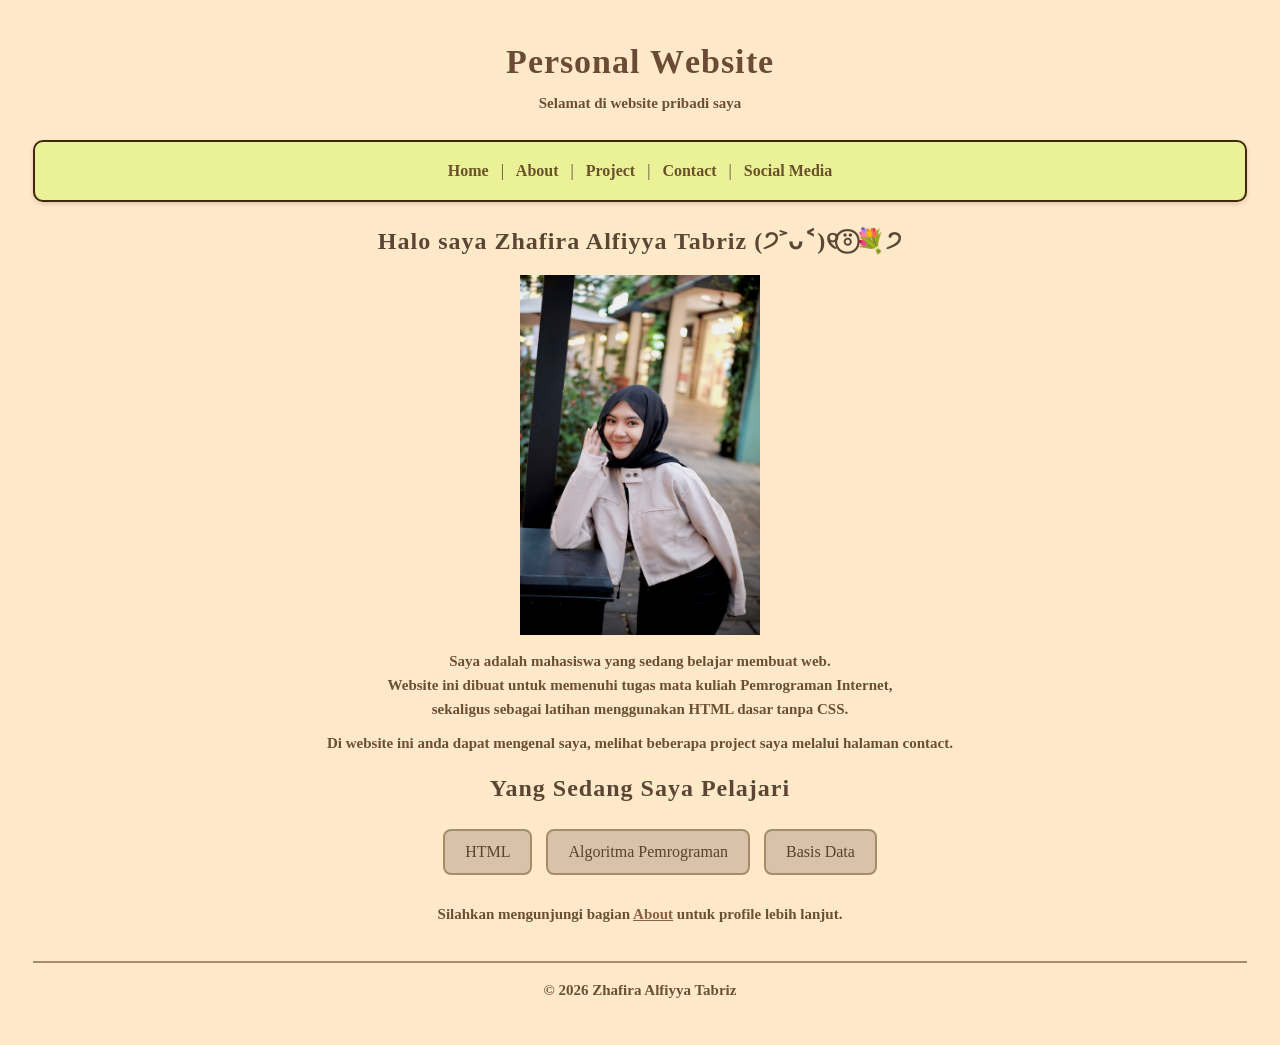
==== index.html @ 2563cc02 "menambahkan animasi judul" ====
<!DOCTYPE html>
<html lang="id">
<head>
    <title>website zhafira cantik^_^</title>
    <link rel="stylesheet" href="style.css">
</head>
<body>
 <h1 class="judul">
    <span>P</span><span>e</span><span>r</span><span>s</span><span>o</span><span>n</span><span>a</span><span>l</span>
    <span>W</span><span>e</span><span>b</span><span>s</span><span>i</span><span>t</span><span>e</span>
</h1>
 <h5>Selamat di website pribadi saya</h5>
<nav> 
    <a href="index.html">Home</a> | 
    <a href="about.html">About</a> | 
    <a href="project.html">Project</a> | 
    <a href="contact.html">Contact</a> |
    <a href="social.html">Social Media</a>
</nav>
<h2> Halo saya Zhafira Alfiyya Tabriz (੭˃ᴗ˂)୧⍤⃝💐੭</h2>
<img
src="WhatsApp Image 2026-09-08 at 12.19.01.jpeg" alt="profil mahasiswa"
width="240"
>
<h5>Saya adalah mahasiswa yang sedang belajar membuat web.<br>Website ini dibuat untuk memenuhi tugas mata kuliah Pemrograman Internet, <br>sekaligus sebagai latihan menggunakan HTML dasar tanpa CSS.</h5>
<h5>Di website ini anda dapat mengenal saya, melihat beberapa project saya melalui halaman contact.</h5>
<h2>Yang Sedang Saya Pelajari</h2>
<ul>
<li>HTML</li>
<li>Algoritma Pemrograman</li>
<li>Basis Data</li>
</ul>
<h5>Silahkan mengunjungi bagian
     <a href="about.htmlgi">About</a> untuk profile lebih lanjut. </h5>
</body>
</html>
<hr>
<h5>© 2026 Zhafira Alfiyya Tabriz</h5>
---- style.css ----
** {
    margin: 0;
    padding: 0;
    box-sizing: border-box;
}

body {
    background-color: #ffe9c8;
    color: #5b4636;
    font-family: Georgia, serif;
    text-align: center;
    padding: 25px;
}

h1 {
    color: #6b4b35;
    font-family: Georgia, serif;
    font-size: 34px;
    margin: 10px 0;
}

h1, h2 {
    letter-spacing: 1px;
}

.judul {
    color: #6b4b35;
    font-family: Georgia, serif;
    font-size: 34px;
    margin: 10px 0;
}

.judul span {
    display: inline-block;
    opacity: 0;
    animation: munculHuruf 0.5s forwards;
}

.judul span:nth-child(1) {
    animation-delay: 0.1s;
}

.judul span:nth-child(2) {
    animation-delay: 0.2s;
}

.judul span:nth-child(3) {
    animation-delay: 0.3s;
}

.judul span:nth-child(4) {
    animation-delay: 0.4s;
}

.judul span:nth-child(5) {
    animation-delay: 0.5s;
}

.judul span:nth-child(6) {
    animation-delay: 0.6s;
}

.judul span:nth-child(7) {
    animation-delay: 0.7s;
}

.judul span:nth-child(8) {
    animation-delay: 0.8s;
}

.judul span:nth-child(9) {
    animation-delay: 0.9s;
}

.judul span:nth-child(10) {
    animation-delay: 1s;
}

.judul span:nth-child(11) {
    animation-delay: 1.1s;
}

.judul span:nth-child(12) {
    animation-delay: 1.2s;
}

.judul span:nth-child(13) {
    animation-delay: 1.3s;
}

.judul span:nth-child(14) {
    animation-delay: 1.4s;
}

.judul span:nth-child(15) {
    animation-delay: 1.5s;
}

@keyframes munculHuruf {
    from {
        opacity: 0;
        transform: translateY(15px);
    }

    to {
        opacity: 1;
        transform: translateY(0);
    }
}

h5 {
    color: #6b4f34;
    font-family: Georgia, serif;
    font-size: 15px;
    line-height: 1.6;
    margin: 10px 0;
}

nav {
    background-color: #ebf197;
    display: flex;
    align-items: center;
    justify-content: center;
    padding: 15px 20px;
    margin: 25px 0;
    border: 2px solid #422709;
    border-radius: 10px;
    flex-wrap: wrap;
    box-shadow: 0 2px 4px rgba(91, 70, 54, 0.2);
}

nav a {
    text-decoration: none;
    color: #685228;
    margin: 5px 12px;
    font-family: Georgia, serif;
    font-weight: bold;
    transition: 0.3s;
}

nav a:hover {
    color: #9b6747;
    font-size: 17px;
}

.hiasan {
    display: flex;
    align-items: center;
    justify-content: space-between;
    margin: 10px 30px;
}

.hiasan img {
    width: 130px;
    height: 100px;
    object-fit: contain;
}

#sapaan {
    color: #704d35;
    font-size: 25px;
    margin: 25px 0 15px;
    animation: bergerak 2s ease-in-out infinite;
}

@keyframes bergerak {
    0% {
        transform: translateX(0);
    }

    50% {
        transform: translateX(10px);
    }

    100% {
        transform: translateX(0);
    }
}

.foto-profil {
    width: 240px;
    height: 240px;
    object-fit: cover;
    padding: 7px;
    border: 5px solid #a88b6c;
    margin: 15px;
    border-radius: 50%;
    animation: muncul 2s ease-in;
}

@keyframes muncul {
    from {
        opacity: 0;
    }

    to {
        opacity: 1;
    }
}

.deskripsi {
    max-width: 650px;
    margin: 12px auto;
}

ul {
    display: flex;
    justify-content: center;
    align-items: center;
    margin: 20px 0;
    flex-wrap: wrap;
}

li {
    background-color: #d8c2a8;
    color: #594331;
    list-style: none;
    padding: 12px 20px;
    border: 2px solid #a88b6c;
    margin: 7px;
    border-radius: 8px;
    transition: 0.3s;
}

.html {
    background-color: #f7877f;
}

.algoritma {
    background-color: #d2ee6b;
}

.basis {
    background-color: #ec72d2;
}

li:hover {
    background-color: #c6a987;
    font-weight: bold;
}

a {
    color: #8b6045;
}

a:hover {
    color: #a6533c;
    transition: 0.3s;
}

hr {
    border: none;
    border-top: 2px solid #a88b6c;
    margin: 35px 0 15px;
}

@keyframes muncul {
    from {
        opacity: 0;
    }

    to {
        opacity: 1;
    }
}

@media (max-width: 768px) {

    body {
        padding: 15px;
    }

    nav {
        justify-content: center;
    }

    nav a {
        margin: 6px 8px;
    }

    .hiasan {
        justify-content: center;
    }

    .hiasan img {
        width: 100px;
        height: 80px;
    }

    .foto-profil {
        width: 200px;
        height: 200px;
    }

    h1 {
        font-size: 28px;
    }

    #sapaan {
        font-size: 21px;
    }
}
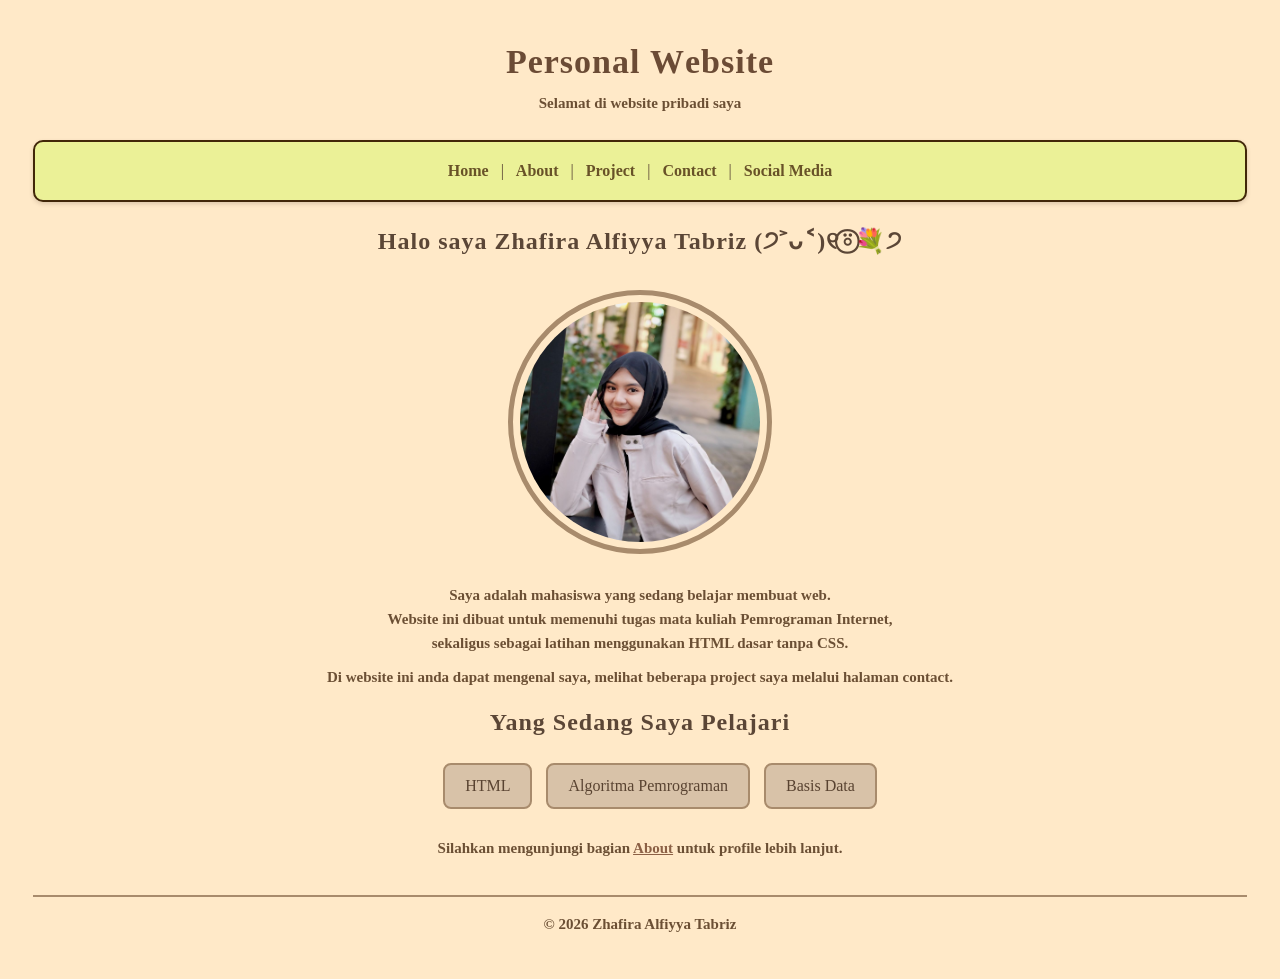
==== commit 25045b81: "menambahkan animasi judul" ====
--- a/index.html
+++ b/index.html
@@ -19,8 +19,10 @@
 </nav>
 <h2> Halo saya Zhafira Alfiyya Tabriz (੭˃ᴗ˂)୧⍤⃝💐੭</h2>
 <img
-src="WhatsApp Image 2026-09-08 at 12.19.01.jpeg" alt="profil mahasiswa"
-width="240"
+    class="foto-profil"
+    src="WhatsApp Image 2026-09-08 at 12.19.01.jpeg"
+    alt="profil mahasiswa"
+    width="240"
 >
 <h5>Saya adalah mahasiswa yang sedang belajar membuat web.<br>Website ini dibuat untuk memenuhi tugas mata kuliah Pemrograman Internet, <br>sekaligus sebagai latihan menggunakan HTML dasar tanpa CSS.</h5>
 <h5>Di website ini anda dapat mengenal saya, melihat beberapa project saya melalui halaman contact.</h5>
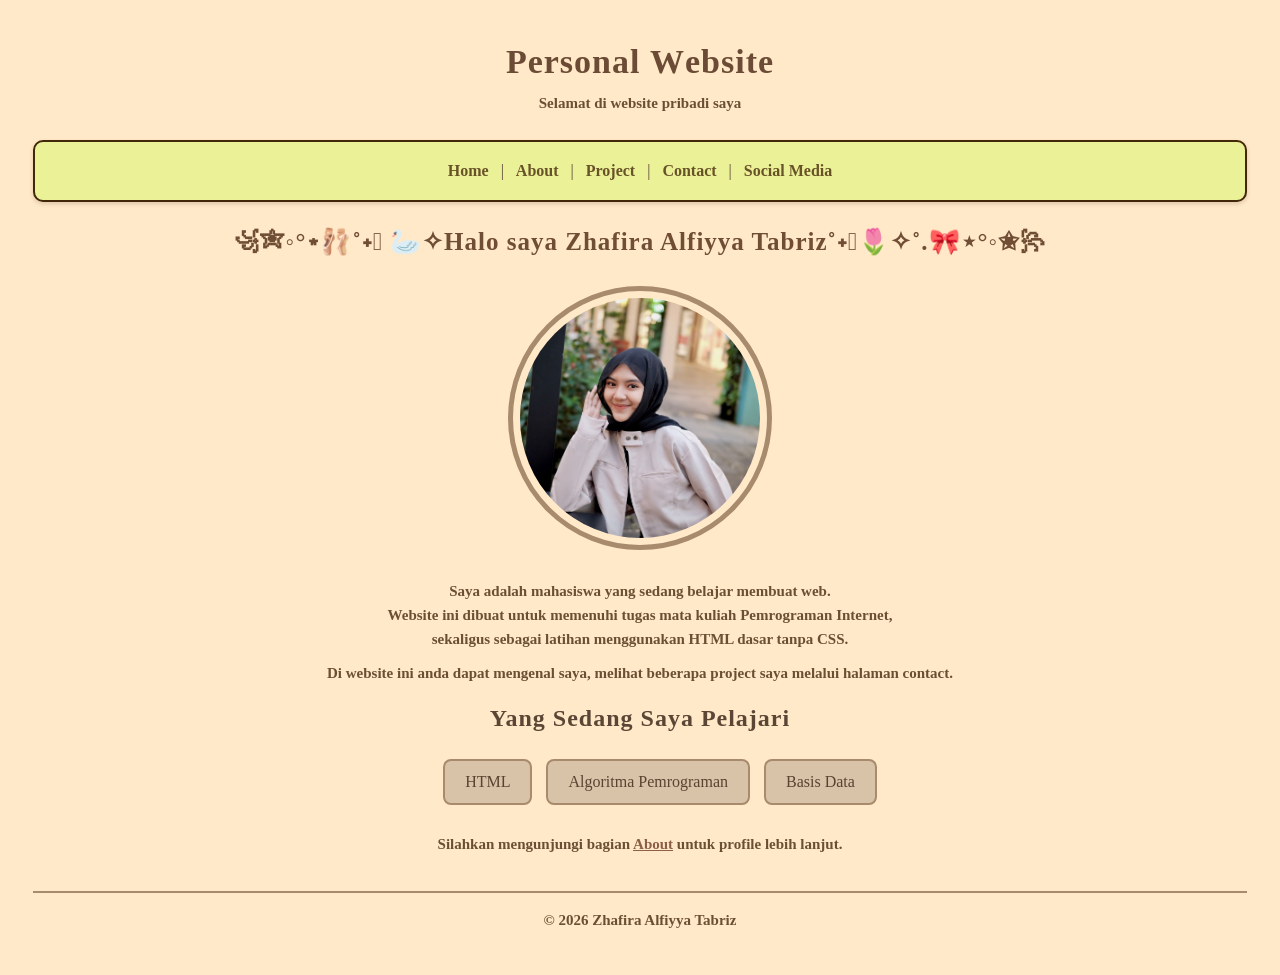
==== commit 5177b611: "menambahkan animasi judul" ====
--- a/index.html
+++ b/index.html
@@ -17,7 +17,7 @@
     <a href="contact.html">Contact</a> |
     <a href="social.html">Social Media</a>
 </nav>
-<h2> Halo saya Zhafira Alfiyya Tabriz (੭˃ᴗ˂)୧⍤⃝💐੭</h2>
+<h2 id="sapaan">꧁✬◦°⋆🩰˚˖𓍢 🦢✧Halo saya Zhafira Alfiyya Tabriz˚˖𓍢🌷✧˚.🎀⋆°◦✬꧂</h2>
 <img
     class="foto-profil"
     src="WhatsApp Image 2026-09-08 at 12.19.01.jpeg"
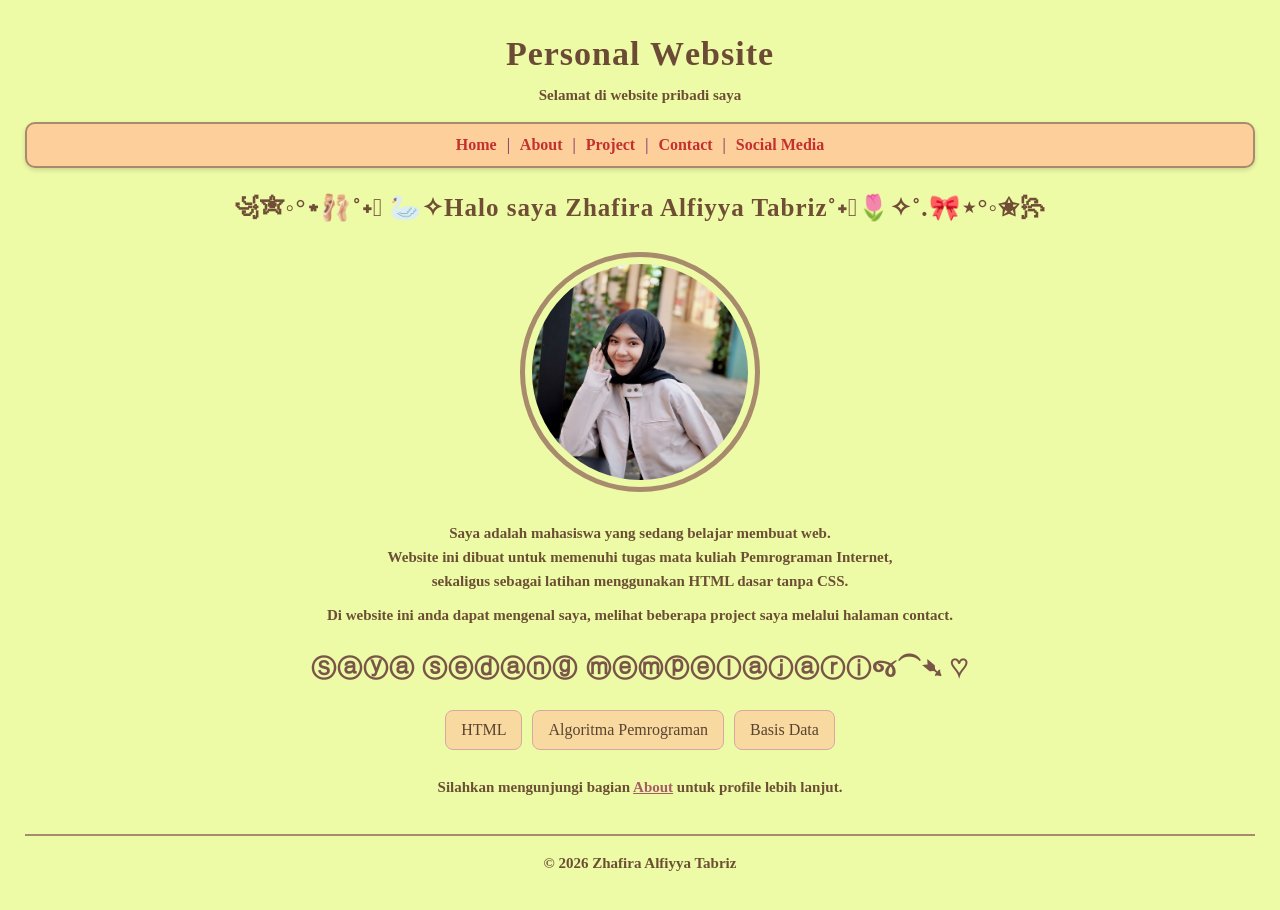
==== commit a2fdedc7: "menambahkan style.css pada about.html berimajinasi" ====
--- a/index.html
+++ b/index.html
@@ -24,16 +24,17 @@
     alt="profil mahasiswa"
     width="240"
 >
-<h5>Saya adalah mahasiswa yang sedang belajar membuat web.<br>Website ini dibuat untuk memenuhi tugas mata kuliah Pemrograman Internet, <br>sekaligus sebagai latihan menggunakan HTML dasar tanpa CSS.</h5>
+<h5>Saya adalah mahasiswa yang sedang belajar membuat web.
+    <br>Website ini dibuat untuk memenuhi tugas mata kuliah Pemrograman Internet, <br>sekaligus sebagai latihan menggunakan HTML dasar tanpa CSS.</h5>
 <h5>Di website ini anda dapat mengenal saya, melihat beberapa project saya melalui halaman contact.</h5>
-<h2>Yang Sedang Saya Pelajari</h2>
+<h2>Ⓢⓐⓨⓐ ⓢⓔⓓⓐⓝⓖ ⓜⓔⓜⓟⓔⓛⓐⓙⓐⓡⓘજ⁀➴ ♡</h2>
 <ul>
 <li>HTML</li>
 <li>Algoritma Pemrograman</li>
 <li>Basis Data</li>
 </ul>
 <h5>Silahkan mengunjungi bagian
-     <a href="about.htmlgi">About</a> untuk profile lebih lanjut. </h5>
+     <a href="about.html">About</a> untuk profile lebih lanjut. </h5>
 </body>
 </html>
 <hr>
--- a/style.css
+++ b/style.css
@@ -299,4 +299,1118 @@
     #sapaan {
         font-size: 21px;
     }
+}
+
+* {
+    margin: 0;
+    padding: 0;
+    box-sizing: border-box;
+}
+
+body {
+    background-color: #edfaa6;
+    color: #6d2163;
+    font-family: Georgia, serif;
+    text-align: center;
+    padding: 25px;
+}
+
+nav {
+    background-color: #fabd95;
+    display: flex;
+    justify-content: center;
+    align-items: center;
+    padding: 12px 20px;
+    margin: 15px 0;
+    flex-wrap: wrap;
+    border: 2px solid #a88b6c;
+}
+
+nav a {
+    text-decoration: none;
+    color: #594331;
+    margin: 0 10px;
+    transition: 0.3s;
+}
+
+nav a:hover {
+    color: #9b5e3c;
+    font-weight: bold;
+}
+
+h1 {
+    color: #6b4f3b;
+    font-size: 34px;
+    margin: 15px 0;
+}
+
+h2 {
+    color: #795548;
+    font-size: 25px;
+    margin: 25px 0 10px;
+}
+
+h5 {
+    font-size: 15px;
+    margin: 10px 0;
+    line-height: 1.6;
+}
+
+.profile {
+    background-color: #ead9c3;
+    width: 80%;
+    max-width: 800px;
+    margin: 20px auto;
+    padding: 25px;
+    border: 2px solid #a88b6c;
+    border-radius: 12px;
+}
+
+table {
+    width: 80%;
+    max-width: 700px;
+    margin: 20px auto;
+    border-collapse: collapse;
+    background-color: #f8efe3;
+}
+
+td {
+    padding: 10px;
+    border: 1px solid #a88b6c;
+}
+
+td:first-child {
+    font-weight: bold;
+    background-color: #d8c2a8;
+}
+
+li {
+    list-style-position: inside;
+    background-color: #d8c2a8;
+    padding: 10px 15px;
+    margin: 5px;
+    border: 1px solid #a88b6c;
+    border-radius: 8px;
+    transition: 0.3s;
+}
+ol li {
+    max-width: 250px;
+}
+
+li {
+    list-style-position: inside;
+    background-color: #d8c2a8;
+    padding: 10px 15px;
+    border: 1px solid #a88b6c;
+    border-radius: 8px;
+    transition: 0.3s;
+}
+
+li:hover {
+    background-color: #c9ad8a;
+    transform: translateY(-3px);
+}
+
+a {
+    color: #805b43;
+}
+
+a:hover {
+    color: #a65f3c;
+    transition: 0.3s;
+}
+
+footer {
+    margin-top: 30px;
+    padding: 15px;
+    background-color: #d8c2a8;
+    border-top: 2px solid #a88b6c;
+}
+
+h1 {
+    animation: fadeIn 2s ease-in;
+}
+
+@keyframes fadeIn {
+    from {
+        opacity: 0;
+        transform: translateY(-15px);
+    }
+
+    to {
+        opacity: 1;
+        transform: translateY(0);
+    }
+}
+
+@media (max-width: 768px) {
+    .profile {
+        width: 95%;
+    }
+
+    table {
+        width: 95%;
+    }
+
+    nav a {
+        margin: 5px 8px;
+    }
+
+    h1 {
+        font-size: 28px;
+    }
+}
+
+@media (max-width: 480px) {
+    body {
+        padding: 15px;
+    }
+
+    h1 {
+        font-size: 24px;
+    }
+
+    h2 {
+        font-size: 21px;
+    }
+
+    table {
+        font-size: 13px;
+    }
+}
+
+.profile {
+    background-color: #fff4c7;
+    width: 80%;
+    max-width: 800px;
+    margin: 25px auto;
+    padding: 30px;
+    border: 2px solid #d9a6a6;
+    border-radius: 15px;
+    box-shadow: 0 4px 8px rgba(180, 130, 120, 0.2);
+}
+
+.foto-about {
+    width: 210px;
+    height: 210px;
+    object-fit: cover;
+    display: block;
+    margin: 15px auto;
+    padding: 8px;
+    border: 5px solid #e6b8b8;
+    border-radius: 50%;
+    animation: fotoMuncul 2s ease-in, fotoMelayang 3s ease-in-out 2s infinite;
+    transition: 0.3s;
+}
+
+.foto-about:hover {
+    border: 5px solid #f3b9c1;
+}
+
+.judul-animasi {
+    color: #a75d68;
+    font-family: Georgia, serif;
+    font-size: 30px;
+    margin: 20px 0;
+}
+
+.judul-animasi span {
+    display: inline-block;
+    opacity: 0;
+
+    animation-name: munculHuruf;
+    animation-duration: 0.5s;
+    animation-fill-mode: forwards;
+}
+
+.judul-animasi .spasi {
+    width: 20px;
+}
+
+
+.judul-animasi span:nth-child(1) {
+    animation-delay: 0.1s;
+}
+
+.judul-animasi span:nth-child(2) {
+    animation-delay: 0.2s;
+}
+
+.judul-animasi span:nth-child(3) {
+    animation-delay: 0.3s;
+}
+
+.judul-animasi span:nth-child(4) {
+    animation-delay: 0.4s;
+}
+
+.judul-animasi span:nth-child(5) {
+    animation-delay: 0.5s;
+}
+
+.judul-animasi span:nth-child(6) {
+    animation-delay: 0.6s;
+}
+
+.judul-animasi span:nth-child(7) {
+    animation-delay: 0.7s;
+}
+
+.judul-animasi span:nth-child(8) {
+    animation-delay: 0.8s;
+}
+
+.judul-animasi span:nth-child(9) {
+    animation-delay: 0.9s;
+}
+
+.judul-animasi span:nth-child(10) {
+    animation-delay: 1s;
+}
+
+.judul-animasi span:nth-child(11) {
+    animation-delay: 1.1s;
+}
+
+.judul-animasi span:nth-child(12) {
+    animation-delay: 1.2s;
+}
+
+.judul-animasi span:nth-child(13) {
+    animation-delay: 1.3s;
+}
+
+.judul-animasi span:nth-child(14) {
+    animation-delay: 1.4s;
+}
+
+.judul-animasi span:nth-child(15) {
+    animation-delay: 1.5s;
+}
+
+.judul-animasi span:nth-child(16) {
+    animation-delay: 1.6s;
+}
+
+.judul-animasi span:nth-child(17) {
+    animation-delay: 1.7s;
+}
+
+.judul-animasi span:nth-child(18) {
+    animation-delay: 1.8s;
+}
+
+@keyframes munculHuruf {
+
+    from {
+        opacity: 0;
+        transform: translateY(15px);
+    }
+
+    to {
+        opacity: 1;
+        transform: translateY(0);
+    }
+
+}
+
+@keyframes fotoMuncul {
+
+    from {
+        opacity: 0;
+        transform: translateY(40px);
+    }
+
+    to {
+        opacity: 1;
+        transform: translateY(0);
+    }
+
+}
+
+@keyframes fotoMelayang {
+    0% {
+        transform: translateY(0);
+    }
+
+    50% {
+        transform: translateY(-10px);
+    }
+
+    100% {
+        transform: translateY(0);
+    }
+}
+
+.profile h2 {
+    color: #b66a76;
+    font-size: 24px;
+    margin: 10px 0 15px;
+}
+
+.profile h5 {
+    color: #70524b;
+    font-size: 15px;
+    line-height: 1.6;
+    margin: 10px 0;
+}
+
+table {
+    width: 80%;
+    max-width: 700px;
+    margin: 20px auto;
+
+    background-color: #fffaf0;
+    border-collapse: collapse;
+}
+
+td {
+    padding: 10px;
+    border: 1px solid #d9a6a6;
+}
+
+td:first-child {
+    background-color: #f8d9a0;
+    font-weight: bold;
+}
+
+ul,
+ol {
+    display: flex;
+    justify-content: center;
+    align-items: center;
+
+    flex-wrap: wrap;
+
+    margin: 20px auto;
+    padding: 0;
+}
+
+li {
+    background-color: #f8d9a0;
+
+    padding: 10px 15px;
+    margin: 5px;
+
+    border: 1px solid #d9a6a6;
+    border-radius: 8px;
+
+    list-style-position: inside;
+
+    transition: 0.3s;
+}
+
+li:hover {
+    background-color: #f3b9c1;
+    color: #6e4148;
+    font-weight: bold;
+}
+
+ul li {
+    animation: hobiMasuk 1s ease-out forwards;
+    opacity: 0;
+}
+
+@keyframes hobiMasuk {
+    from {
+        opacity: 0;
+        transform: translateX(50px);
+    }
+
+    to {
+        opacity: 1;
+        transform: translateX(0);
+    }
+}
+
+ul li:nth-child(1) {
+    animation-delay: 0.2s;
+}
+
+ul li:nth-child(2) {
+    animation-name: hobiMasukKiri;
+    animation-delay: 0.5s;
+}
+
+ul li:nth-child(3) {
+    animation-delay: 0.8s;
+}
+
+ul li:nth-child(4) {
+    animation-name: hobiMasukKiri;
+    animation-delay: 1.1s;
+}
+
+@keyframes hobiMasukKiri {
+    from {
+        opacity: 0;
+        transform: translateX(-50px);
+    }
+
+    to {
+        opacity: 1;
+        transform: translateX(0);
+    }
+}
+
+ol li {
+    animation: pendidikanMelayang 1s ease-in-out infinite;
+}
+
+@keyframes pendidikanMelayang {
+    0% {
+        transform: translateY(0);
+    }
+
+    50% {
+        transform: translateY(-6px);
+    }
+
+    100% {
+        transform: translateY(0);
+    }
+}
+
+ol li:nth-child(1) {
+    animation-delay: 0s;
+}
+
+ol li:nth-child(2) {
+    animation-delay: 0.4s;
+}
+
+ol li:nth-child(3) {
+    animation-delay: 0.8s;
+}
+
+ol li:nth-child(4) {
+    animation-delay: 1.2s;
+}
+
+@keyframes hobiMelayang {
+    0% {
+        transform: translateY(0);
+    }
+
+    50% {
+        transform: translateY(-5px);
+    }
+
+    100% {
+        transform: translateY(0);
+    }
+}
+
+nav a {
+    text-decoration: none;
+    color: #79545a;
+    margin: 0 10px;
+
+    transition: 0.3s;
+}
+
+nav a:hover {
+    color: #d16b82;
+    font-weight: bold;
+}
+
+a {
+    color: #a75d68;
+}
+
+a:hover {
+    color: #d16b82;
+    transition: 0.3s;
+}
+
+@media (max-width: 768px) {
+
+    .profile {
+        width: 95%;
+    }
+
+    table {
+        width: 95%;
+    }
+
+    .foto-about {
+        width: 180px;
+        height: 180px;
+    }
+
+    nav a {
+        margin: 5px 8px;
+    }
+
+    .judul-animasi {
+        font-size: 26px;
+    }
+
+}
+
+
+@media (max-width: 480px) {
+
+    .profile {
+        padding: 20px;
+    }
+
+    .foto-about {
+        width: 150px;
+        height: 150px;
+    }
+
+    .judul-animasi {
+        font-size: 22px;
+    }
+
+    table {
+        font-size: 13px;
+    }
+
+}
+
+.nama-animasi span {
+    display: inline-block;
+    opacity: 0;
+    animation: namaMuncul 0.5s forwards;
+}
+
+.nama-animasi span:nth-child(1) {
+    animation-delay: 0.1s;
+}
+
+.nama-animasi span:nth-child(2) {
+    animation-delay: 0.2s;
+}
+
+.nama-animasi span:nth-child(3) {
+    animation-delay: 0.3s;
+}
+
+.nama-animasi span:nth-child(4) {
+    animation-delay: 0.4s;
+}
+
+.nama-animasi span:nth-child(5) {
+    animation-delay: 0.5s;
+}
+
+.nama-animasi span:nth-child(6) {
+    animation-delay: 0.6s;
+}
+
+.nama-animasi span:nth-child(7) {
+    animation-delay: 0.7s;
+}
+
+.nama-animasi span:nth-child(8) {
+    animation-delay: 0.8s;
+}
+
+.nama-animasi span:nth-child(9) {
+    animation-delay: 0.9s;
+}
+
+.nama-animasi span:nth-child(10) {
+    animation-delay: 1s;
+}
+
+.nama-animasi span:nth-child(11) {
+    animation-delay: 1.1s;
+}
+
+.nama-animasi span:nth-child(12) {
+    animation-delay: 1.2s;
+}
+
+.nama-animasi span:nth-child(13) {
+    animation-delay: 1.3s;
+}
+
+.nama-animasi span:nth-child(14) {
+    animation-delay: 1.4s;
+}
+
+.nama-animasi span:nth-child(15) {
+    animation-delay: 1.5s;
+}
+
+.nama-animasi span:nth-child(16) {
+    animation-delay: 1.6s;
+}
+
+.nama-animasi span:nth-child(17) {
+    animation-delay: 1.7s;
+}
+
+.nama-animasi span:nth-child(18) {
+    animation-delay: 1.8s;
+}
+
+.nama-animasi span:nth-child(19) {
+    animation-delay: 1.9s;
+}
+
+.nama-animasi span:nth-child(20) {
+    animation-delay: 2s;
+}
+
+.nama-animasi span:nth-child(21) {
+    animation-delay: 2.1s;
+}
+
+@keyframes namaMuncul {
+    from {
+        opacity: 0;
+        transform: translateY(10px);
+    }
+
+    to {
+        opacity: 1;
+        transform: translateY(0);
+    }
+}
+
+#project-header {
+    color: #6b4f3b;
+    font-family: Georgia, serif;
+    font-size: 34px;
+    margin: 20px 0;
+    animation: projectMuncul 1.5s ease-in;
+}
+
+.judul-project {
+    color: #a75d68;
+    font-family: Georgia, serif;
+    font-size: 25px;
+    margin: 25px 0 10px;
+}
+
+.project-img {
+    width: 300px;
+    height: 220px;
+    object-fit: cover;
+    margin: 20px auto;
+    padding: 8px;
+    border: 4px solid #d9a6a6;
+    border-radius: 12px;
+    background-color: #fff4c7;
+    transition: 0.3s;
+    animation: projectFoto 2s ease-in;
+}
+
+.project-img:hover {
+    transform: translateY(-5px);
+    border: 4px solid #f3b9c1;
+}
+
+.teknologi {
+    display: flex;
+    justify-content: center;
+    align-items: center;
+    flex-wrap: wrap;
+    margin: 20px auto;
+    padding: 0;
+}
+
+.teknologi li {
+    background-color: #f8d9a0;
+    color: #6d2163;
+    padding: 10px 15px;
+    margin: 5px;
+    border: 1px solid #d9a6a6;
+    border-radius: 8px;
+    list-style-position: inside;
+    transition: 0.3s;
+}
+
+.teknologi li:hover {
+    background-color: #f3b9c1;
+    color: #6e4148;
+    font-weight: bold;
+}
+
+table {
+    width: 80%;
+    max-width: 800px;
+    margin: 20px auto;
+    border-collapse: collapse;
+    background-color: #fffaf0;
+}
+
+th {
+    background-color: #f8d9a0;
+    color: #6d2163;
+    padding: 12px;
+    border: 1px solid #d9a6a6;
+}
+
+td {
+    padding: 10px;
+    border: 1px solid #d9a6a6;
+}
+
+tr:hover {
+    background-color: #fce1df;
+    transition: 0.3s;
+}
+
+@keyframes projectMuncul {
+    from {
+        opacity: 0;
+        transform: translateY(-15px);
+    }
+
+    to {
+        opacity: 1;
+        transform: translateY(0);
+    }
+}
+
+@keyframes projectFoto {
+    from {
+        opacity: 0;
+        transform: translateY(25px);
+    }
+
+    to {
+        opacity: 1;
+        transform: translateY(0);
+    }
+}
+
+
+@media (max-width: 768px) {
+
+    .project-img {
+        width: 80%;
+        height: 200px;
+    }
+
+    table {
+        width: 95%;
+    }
+
+}
+
+@media (max-width: 480px) {
+
+    #project-header {
+        font-size: 28px;
+    }
+
+    .project-img {
+        width: 95%;
+        height: 180px;
+    }
+
+    table {
+        font-size: 13px;
+    }
+
+}
+
+.project-img {
+    width: 300px;
+    height: 200px;
+    object-fit: cover;
+    margin: 15px auto;
+    padding: 8px;
+    border: 3px solid #e6b8b8;
+    border-radius: 10px;
+
+    animation: gambarGerak 3s ease-in-out infinite;
+}
+
+@keyframes gambarGerak {
+    0% {
+        transform: translateY(0);
+    }
+
+    50% {
+        transform: translateY(-10px);
+    }
+
+    100% {
+        transform: translateY(0);
+    }
+}
+
+h3 {
+    animation: judulProject 2s ease-in-out infinite alternate;
+}
+
+@keyframes judulProject {
+    from {
+        transform: translateX(-5px);
+    }
+
+    to {
+        transform: translateX(5px);
+    }
+}
+
+.daftar-animasi span {
+    display: inline-block;
+    opacity: 0;
+    animation: munculProject 0.5s forwards;
+}
+
+.daftar-animasi .spasi {
+    width: 15px;
+}
+
+.daftar-animasi span:nth-child(1) {
+    animation-delay: 0.1s;
+}
+
+.daftar-animasi span:nth-child(2) {
+    animation-delay: 0.2s;
+}
+
+.daftar-animasi span:nth-child(3) {
+    animation-delay: 0.3s;
+}
+
+.daftar-animasi span:nth-child(4) {
+    animation-delay: 0.4s;
+}
+
+.daftar-animasi span:nth-child(5) {
+    animation-delay: 0.5s;
+}
+
+.daftar-animasi span:nth-child(6) {
+    animation-delay: 0.6s;
+}
+
+.daftar-animasi span:nth-child(8) {
+    animation-delay: 0.8s;
+}
+
+.daftar-animasi span:nth-child(9) {
+    animation-delay: 0.9s;
+}
+
+.daftar-animasi span:nth-child(10) {
+    animation-delay: 1s;
+}
+
+.daftar-animasi span:nth-child(11) {
+    animation-delay: 1.1s;
+}
+
+.daftar-animasi span:nth-child(12) {
+    animation-delay: 1.2s;
+}
+
+.daftar-animasi span:nth-child(13) {
+    animation-delay: 1.3s;
+}
+
+.daftar-animasi span:nth-child(14) {
+    animation-delay: 1.4s;
+}
+
+@keyframes munculProject {
+    from {
+        opacity: 0;
+        transform: translateY(15px);
+    }
+
+    to {
+        opacity: 1;
+        transform: translateY(0);
+    }
+}
+
+.contact-box {
+    background-color: #f8e9ab;
+    width: 85%;
+    max-width: 800px;
+    margin: 25px auto;
+    padding: 30px;
+    border: 2px solid #a72c2c;
+    border-radius: 15px;
+}
+
+nav {
+    background-color: #fdcf9a;
+    display: flex;
+    justify-content: center;
+    align-items: center;
+    padding: 12px 20px;
+    margin: 15px 0;
+    flex-wrap: wrap;
+    border: 2px solid #a88b6c;
+}
+
+nav a {
+    text-decoration: none;
+    color: #5c260d;
+    margin: 0 10px;
+    transition: 0.3s;
+}
+
+nav a {
+    text-decoration: none;
+    color: #c43030;
+    margin: 0 10px;
+    transition: 0.3s;
+}
+
+nav a:hover {
+    color: #4d0515;
+    font-weight: bold;
+}
+
+.contact-title {
+    color: #922232;
+    font-family: Georgia, serif;
+    font-size: 30px;
+    margin: 20px 0;
+}
+
+.contact-title {
+    color: #922232;
+    font-size: 34px;
+    margin: 20px 0;
+    display: inline-block;
+
+    animation: contactGerak 1s ease-in-out infinite !important;
+}
+
+@keyframes contactGerak {
+    0% {
+        transform: translateY(0);
+    }
+
+    25% {
+        transform: translateY(-12px);
+    }
+
+    50% {
+        transform: translateY(0);
+    }
+
+    75% {
+        transform: translateY(12px);
+    }
+
+    100% {
+        transform: translateY(0);
+    }
+}
+
+.contact-box h2 {
+    color: #6d1623;
+    font-size: 25px;
+    margin: 20px 0 10px;
+}
+
+.contact-box p {
+    color: #af3f26;
+    font-size: 15px;
+    line-height: 1.6;
+}
+
+.contact-box table {
+    width: 100%;
+    max-width: 700px;
+    margin: 20px auto;
+    background-color: #f8dd85;
+    border-collapse: collapse;
+}
+
+.contact-box th,
+.contact-box td {
+    padding: 10px;
+    border: 1px solid #f56767;
+}
+
+.contact-box thead th {
+    background-color: #e2e463;
+    color: #7a2834;
+}
+
+.contact-box th {
+    background-color: #fdd58b;
+    color: #5e3026;
+}
+
+input,
+select,
+textarea {
+    padding: 8px;
+    border: 1px solid #d9a6a6;
+    border-radius: 6px;
+    background-color: #fffaf0;
+}
+
+button {
+    padding: 10px 18px;
+    margin: 5px;
+    border: 1px solid #d9a6a6;
+    border-radius: 8px;
+    background-color: #f3b9c1;
+    color: #6e4148;
+    transition: 0.3s;
+}
+
+button:hover {
+    background-color: #f8d9a0;
+    font-weight: bold;
+    transform: translateY(-3px);
+}
+
+.contact-title {
+    animation: contactMuncul 1.5s ease-in;
+}
+
+@keyframes contactMuncul {
+    from {
+        opacity: 0;
+        transform: translateY(-15px);
+    }
+
+    to {
+        opacity: 1;
+        transform: translateY(0);
+    }
+}
+
+@media (max-width: 768px) {
+    .contact-box {
+        width: 95%;
+        padding: 20px;
+    }
+
+    .contact-box table {
+        width: 100%;
+    }
+
+    input,
+    select,
+    textarea {
+        max-width: 100%;
+    }
+}
+
+@media (max-width: 480px) {
+    .contact-box {
+        padding: 15px;
+    }
+
+    .contact-title {
+        font-size: 24px;
+    }
+
+    .contact-box h2 {
+        font-size: 21px;
+    }
+
+    .contact-box table {
+        font-size: 13px;
+    }
 }
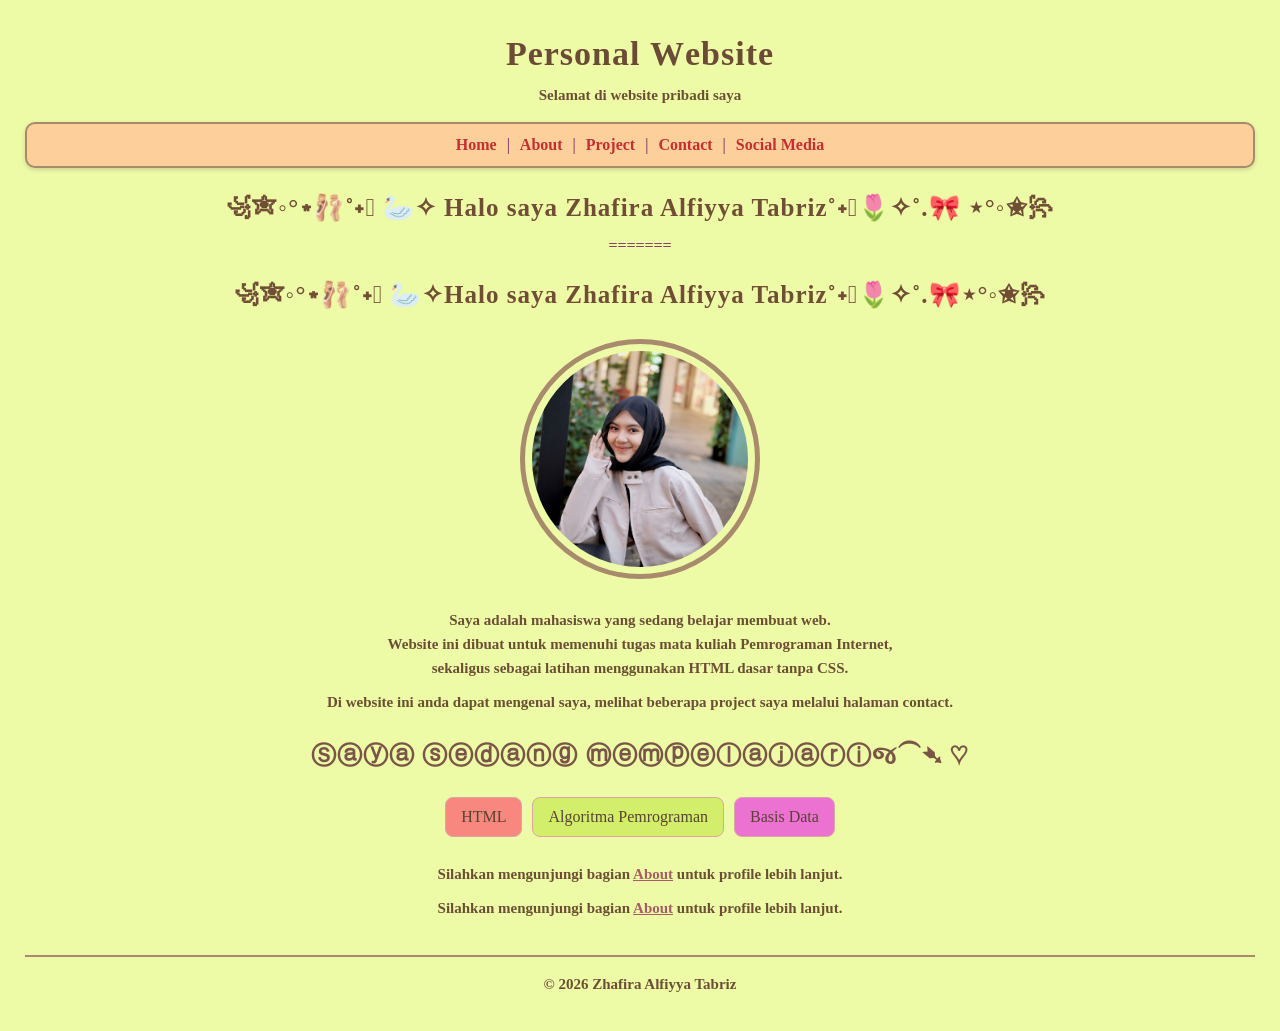
==== commit fca46dc2: "Update portofolio Zhafira" ====
--- a/index.html
+++ b/index.html
@@ -10,17 +10,21 @@
     <span>W</span><span>e</span><span>b</span><span>s</span><span>i</span><span>t</span><span>e</span>
 </h1>
  <h5>Selamat di website pribadi saya</h5>
-<nav> 
+<nav>
     <a href="index.html">Home</a> | 
     <a href="about.html">About</a> | 
     <a href="project.html">Project</a> | 
     <a href="contact.html">Contact</a> |
     <a href="social.html">Social Media</a>
 </nav>
+
+<h2 id="sapaan">꧁✬◦°⋆🩰˚˖𓍢 🦢✧ Halo saya Zhafira Alfiyya Tabriz˚˖𓍢🌷✧˚.🎀 ⋆°◦✬꧂</h2>
+=======
 <h2 id="sapaan">꧁✬◦°⋆🩰˚˖𓍢 🦢✧Halo saya Zhafira Alfiyya Tabriz˚˖𓍢🌷✧˚.🎀⋆°◦✬꧂</h2>
+
 <img
     class="foto-profil"
-    src="WhatsApp Image 2026-09-08 at 12.19.01.jpeg"
+    src="Foto Index.jpeg"
     alt="profil mahasiswa"
     width="240"
 >
@@ -29,12 +33,20 @@
 <h5>Di website ini anda dapat mengenal saya, melihat beberapa project saya melalui halaman contact.</h5>
 <h2>Ⓢⓐⓨⓐ ⓢⓔⓓⓐⓝⓖ ⓜⓔⓜⓟⓔⓛⓐⓙⓐⓡⓘજ⁀➴ ♡</h2>
 <ul>
-<li>HTML</li>
-<li>Algoritma Pemrograman</li>
-<li>Basis Data</li>
+    <li class="html">HTML</li>
+    <li class="algoritma">Algoritma Pemrograman</li>
+    <li class="basis">Basis Data</li>
 </ul>
+
+<h5>
+    Silahkan mengunjungi bagian
+    <a href="about.html">About</a>
+    untuk profile lebih lanjut.
+</h5>
+
 <h5>Silahkan mengunjungi bagian
      <a href="about.html">About</a> untuk profile lebih lanjut. </h5>
+
 </body>
 </html>
 <hr>
--- a/style.css
+++ b/style.css
@@ -299,6 +299,7 @@
     #sapaan {
         font-size: 21px;
     }
+
 }
 
 * {
@@ -1413,4 +1414,5 @@
     .contact-box table {
         font-size: 13px;
     }
+
 }
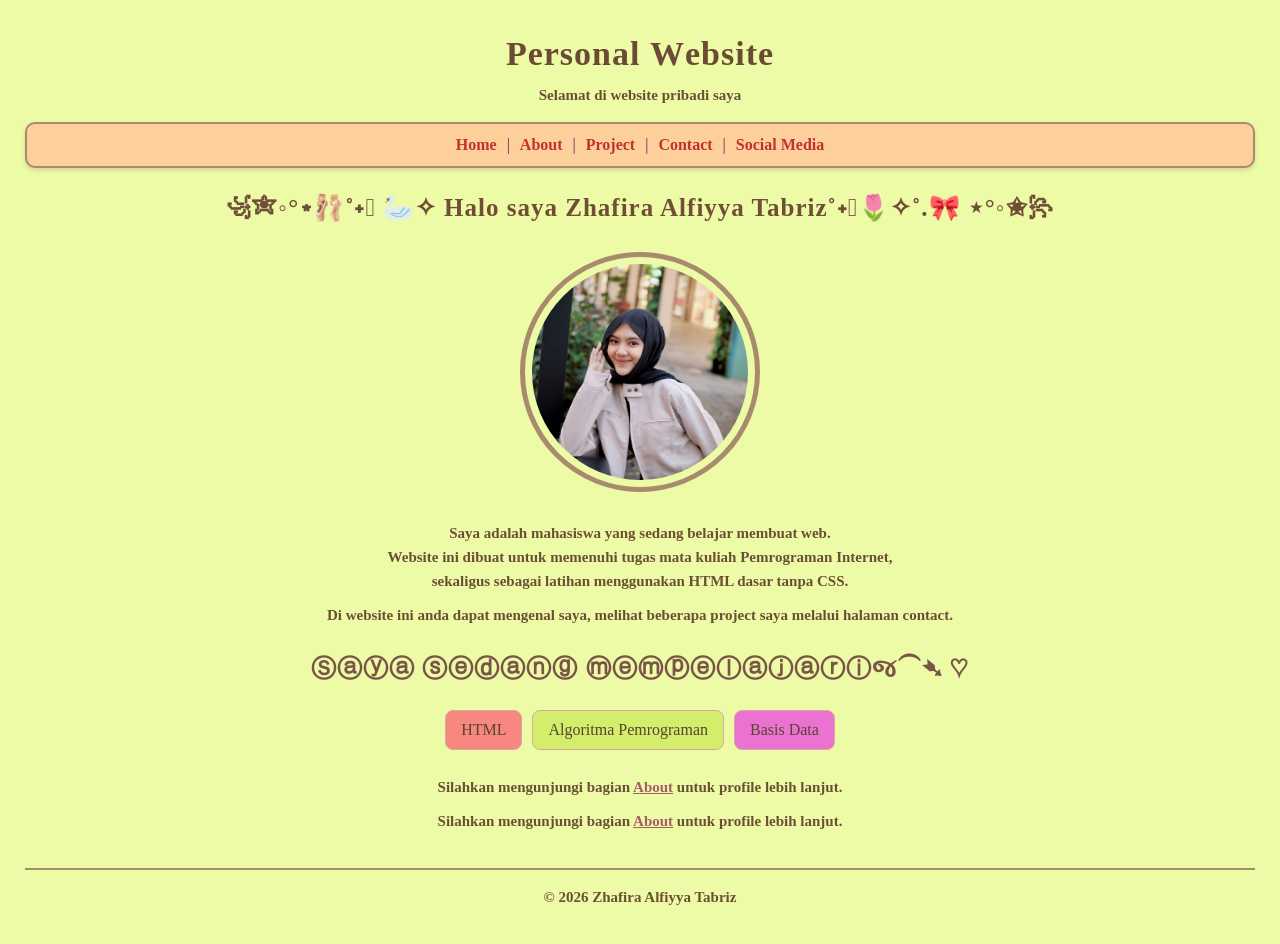
==== commit 63692395: "menghapus double sapaan" ====
--- a/index.html
+++ b/index.html
@@ -19,8 +19,6 @@
 </nav>
 
 <h2 id="sapaan">꧁✬◦°⋆🩰˚˖𓍢 🦢✧ Halo saya Zhafira Alfiyya Tabriz˚˖𓍢🌷✧˚.🎀 ⋆°◦✬꧂</h2>
-=======
-<h2 id="sapaan">꧁✬◦°⋆🩰˚˖𓍢 🦢✧Halo saya Zhafira Alfiyya Tabriz˚˖𓍢🌷✧˚.🎀⋆°◦✬꧂</h2>
 
 <img
     class="foto-profil"
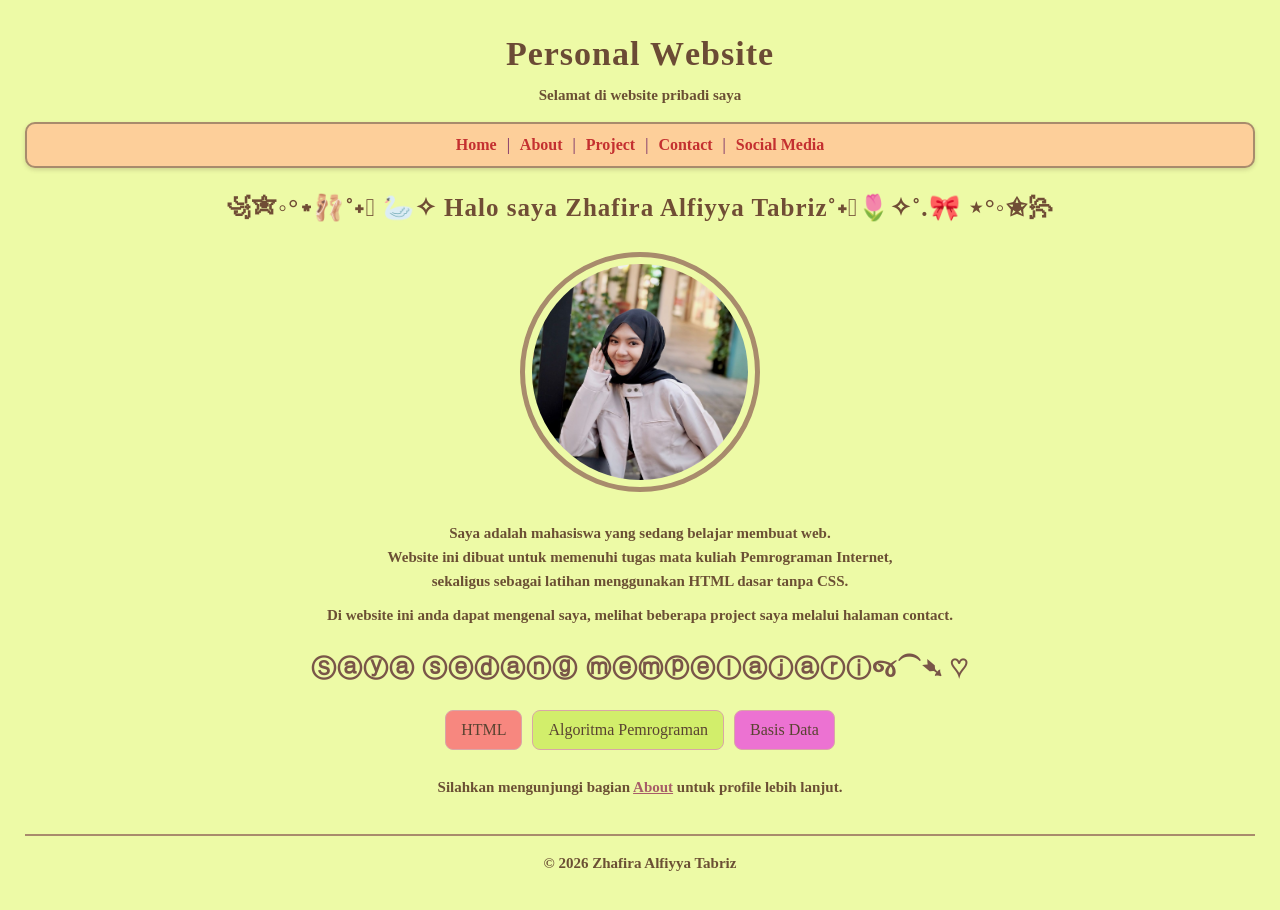
==== commit 5f2e29c0: "Update index.html pages" ====
--- a/index.html
+++ b/index.html
@@ -15,7 +15,7 @@
     <a href="about.html">About</a> | 
     <a href="project.html">Project</a> | 
     <a href="contact.html">Contact</a> |
-    <a href="social.html">Social Media</a>
+    <a href="zhafiracantik.html">Social Media</a>
 </nav>
 
 <h2 id="sapaan">꧁✬◦°⋆🩰˚˖𓍢 🦢✧ Halo saya Zhafira Alfiyya Tabriz˚˖𓍢🌷✧˚.🎀 ⋆°◦✬꧂</h2>
@@ -42,9 +42,6 @@
     untuk profile lebih lanjut.
 </h5>
 
-<h5>Silahkan mengunjungi bagian
-     <a href="about.html">About</a> untuk profile lebih lanjut. </h5>
-
 </body>
 </html>
 <hr>
--- a/style.css
+++ b/style.css
@@ -1415,4 +1415,134 @@
         font-size: 13px;
     }
 
+}
+
+.social-page {
+    background-color: #edfaa6;
+    color: #6d2163;
+    font-family: Georgia, serif;
+    text-align: center;
+    padding: 25px;
+}
+
+.social-page h1 {
+    color: #a75d68;
+    font-size: 34px;
+    margin: 20px 0;
+    animation: judulSocial 2s ease-in;
+}
+
+.social-page h2 {
+    color: #b66a76;
+    font-size: 26px;
+    margin: 25px 0 10px;
+}
+
+.social-page p {
+    color: #70524b;
+    font-size: 16px;
+    margin: 15px 0;
+    line-height: 1.6;
+}
+
+.social-list {
+    display: flex;
+    justify-content: center;
+    align-items: center;
+    flex-wrap: wrap;
+    margin: 25px auto;
+    padding: 10px;
+    width: 80%;
+    max-width: 800px;
+}
+
+.social-list li {
+    list-style-position: inside;
+    background-color: #fff4c7;
+    width: 230px;
+    padding: 18px;
+    margin: 10px;
+    border: 2px solid #d9a6a6;
+    border-radius: 15px;
+    box-shadow: 0 4px 8px rgba(180, 130, 120, 0.2);
+    transition: 0.3s;
+    
+    animation: gerakSocial 3s ease-in-out infinite;
+}
+
+.social-list li:hover {
+    background-color: #f3b9c1;
+    color: #6e4148;
+    transform: translateY(-8px);
+    font-weight: bold;
+}
+
+.social-list a {
+    text-decoration: none;
+    color: #a75d68;
+    margin-left: 5px;
+    transition: 0.3s;
+}
+
+.social-list a:hover {
+    color: #6d2163;
+    font-weight: bold;
+}
+
+@keyframes judulSocial {
+    from {
+        opacity: 0;
+        transform: translateY(-20px);
+    }
+
+    to {
+        opacity: 1;
+        transform: translateY(0);
+    }
+}
+
+@keyframes gerakSocial {
+    0% {
+        transform: translateY(0);
+    }
+
+    50% {
+        transform: translateY(-6px);
+    }
+
+    100% {
+        transform: translateY(0);
+    }
+}
+
+@media (max-width: 768px) {
+    .social-list {
+        width: 95%;
+    }
+
+    .social-list li {
+        width: 200px;
+    }
+
+    .social-page h1 {
+        font-size: 28px;
+    }
+}
+
+@media (max-width: 480px) {
+    .social-page {
+        padding: 15px;
+    }
+
+    .social-list li {
+        width: 90%;
+    }
+
+    .social-page h1 {
+        font-size: 24px;
+    }
+
+    .social-page h2 {
+        font-size: 21px;
+    }
 }
